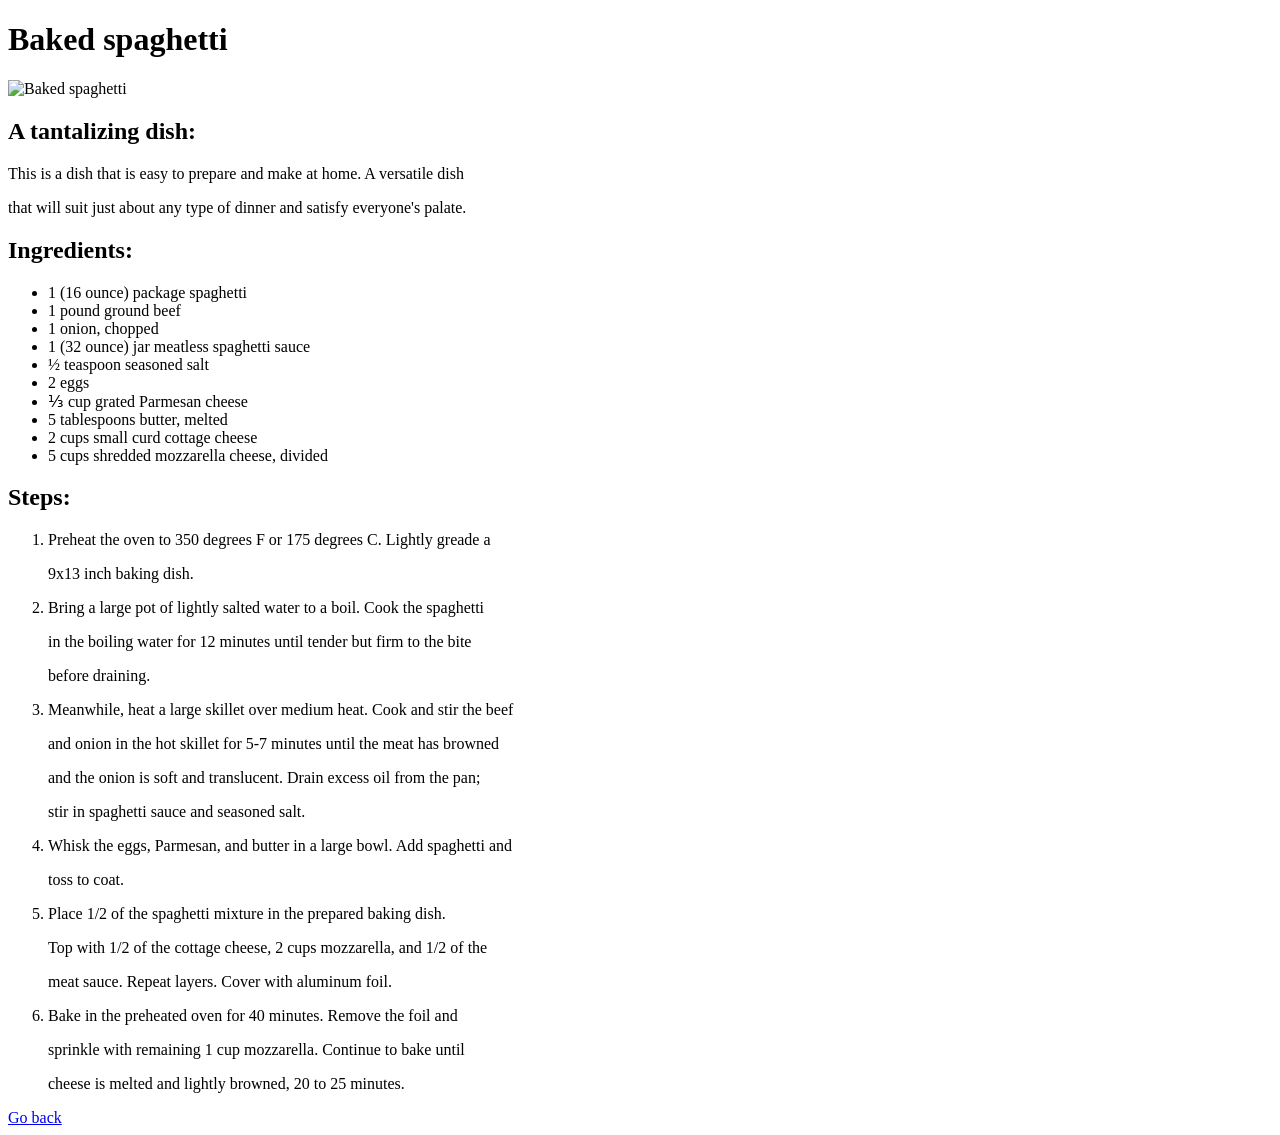
==== recipes/baked-spaghetti.html @ d620d09c "Add two more recipe pages to the website The two recipes added are the Tex mex burger and the Baked " ====
<!DOCTYPE html>

<html lang="en">
    <head>
        <meta charset="utf-8">
        <title>Baked spaghetti recipe</title>
    </head>

    <body>
        <h1>Baked spaghetti</h1>
        <img src="https://imagesvc.meredithcorp.io/v3/mm/image?url=https%3A%2F%2Fpublic-assets.meredithcorp.io%2Ffa6b0f76eb899e983833b9c03835d4bd%2F167116596142116415692-722D-438F-93AF-FF58E2E95928.jpeg&q=60&c=sc&orient=true&poi=auto&h=512" alt="Baked spaghetti">
        
        <h2>A tantalizing dish:</h2>
        <p>This is a dish that is easy to prepare and make at home. A versatile dish</p>
        <p>that will suit just about any type of dinner and satisfy everyone's palate.</p>

        <h2>Ingredients:</h2>
        <ul>
            <li>1 (16 ounce) package spaghetti</li>
            <li>1 pound ground beef</li>
            <li>1 onion, chopped</li>
            <li>1 (32 ounce) jar meatless spaghetti sauce</li>
            <li>½ teaspoon seasoned salt</li>
            <li>2 eggs</li>
            <li>⅓ cup grated Parmesan cheese</li>
            <li>5 tablespoons butter, melted</li>
            <li>2 cups small curd cottage cheese</li>
            <li>5 cups shredded mozzarella cheese, divided</li>
        </ul>

        <h2>Steps:</h2>
        <ol>
            <li>
                <p>Preheat the oven to 350 degrees F or 175 degrees C. Lightly greade a</p>
                <p>9x13 inch baking dish.</p>
            </li>
            <li>
                <p>Bring a large pot of lightly salted water to a boil. Cook the spaghetti</p>
                <p>in the boiling water for 12 minutes until tender but firm to the bite</p>
                <p>before draining.</p>
            </li>
            <li>
                <p>Meanwhile, heat a large skillet over medium heat. Cook and stir the beef</p>
                <p>and onion in the hot skillet for 5-7 minutes until the meat has browned</p>
                <p>and the onion is soft and translucent. Drain excess oil from the pan;</p>
                <p>stir in spaghetti sauce and seasoned salt.</p>
            </li>
            <li>
                <p>Whisk the eggs, Parmesan, and butter in a large bowl. Add spaghetti and</p> 
                <p>toss to coat.</p>
            </li>
            <li>
                <p>Place 1/2 of the spaghetti mixture in the prepared baking dish.</p>
                <p>Top with 1/2 of the cottage cheese, 2 cups mozzarella, and 1/2 of the</p> 
                <p>meat sauce. Repeat layers. Cover with aluminum foil.</p>
            </li>
            <li>
                <p>Bake in the preheated oven for 40 minutes. Remove the foil and</p>
                <p>sprinkle with remaining 1 cup mozzarella. Continue to bake until</p>
                <p>cheese is melted and lightly browned, 20 to 25 minutes.</p>
            </li>
        </ol>
        <a href="../index.html">Go back</a>
    </body>
</html>
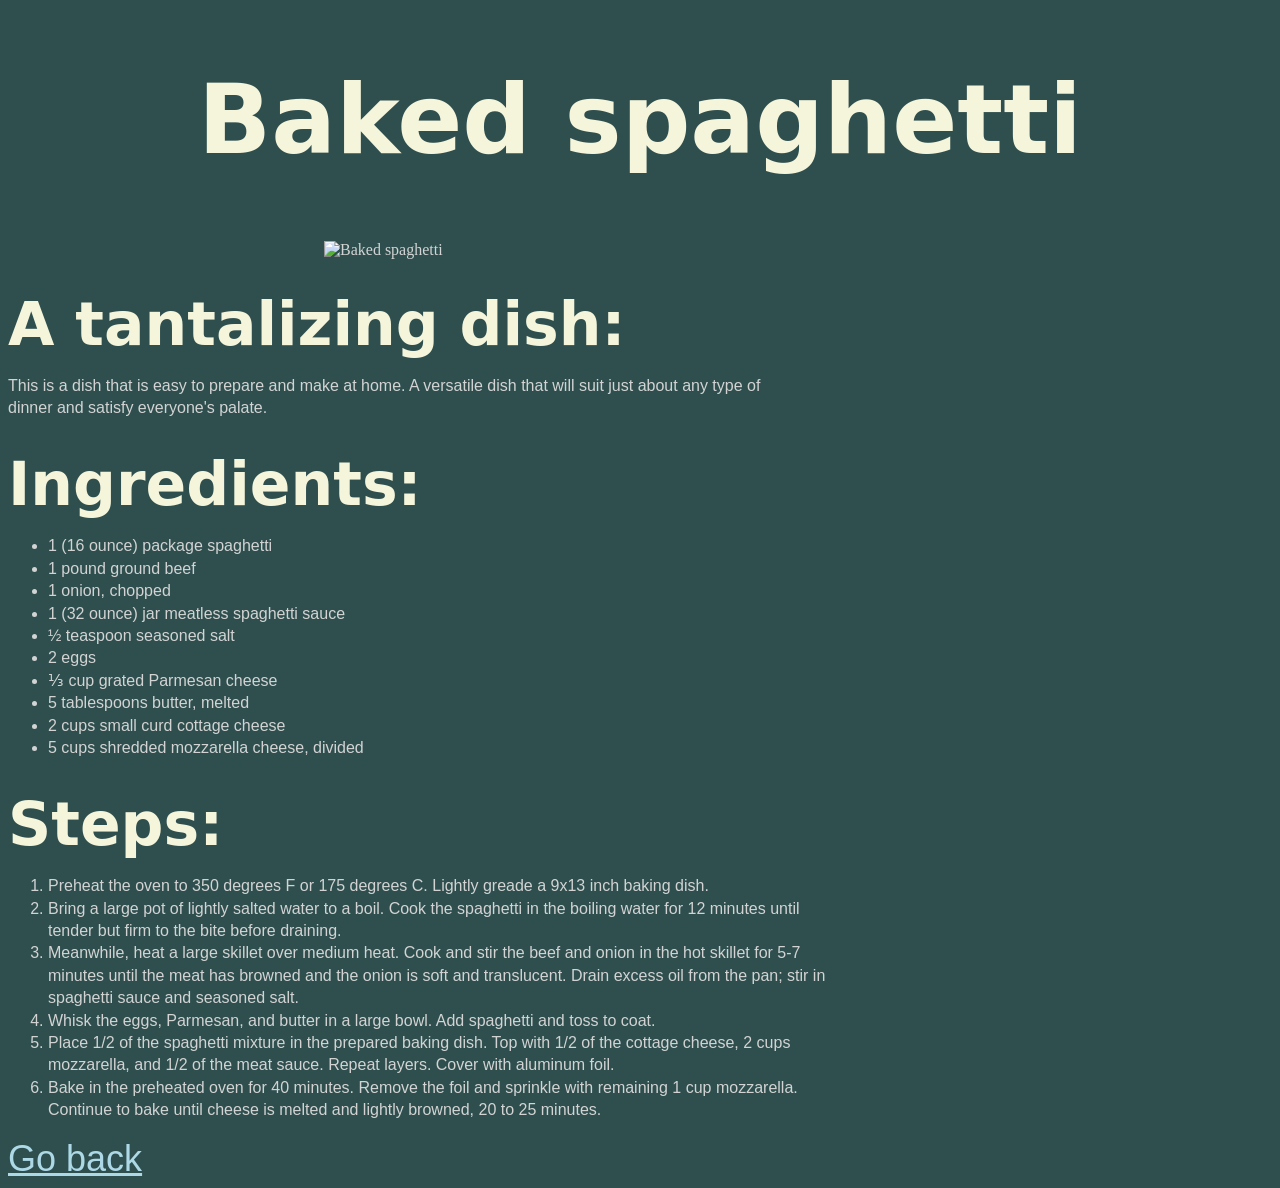
==== commit 0303901e: "Add basic styling to all of the webpages Note: I consolidated some <p> tags so i could properly chan" ====
--- a/recipes/baked-spaghetti.html
+++ b/recipes/baked-spaghetti.html
@@ -4,6 +4,7 @@
     <head>
         <meta charset="utf-8">
         <title>Baked spaghetti recipe</title>
+        <link rel="stylesheet" href="../styles/styles.css">
     </head>
 
     <body>
@@ -11,8 +12,8 @@
         <img src="https://imagesvc.meredithcorp.io/v3/mm/image?url=https%3A%2F%2Fpublic-assets.meredithcorp.io%2Ffa6b0f76eb899e983833b9c03835d4bd%2F167116596142116415692-722D-438F-93AF-FF58E2E95928.jpeg&q=60&c=sc&orient=true&poi=auto&h=512" alt="Baked spaghetti">
         
         <h2>A tantalizing dish:</h2>
-        <p>This is a dish that is easy to prepare and make at home. A versatile dish</p>
-        <p>that will suit just about any type of dinner and satisfy everyone's palate.</p>
+        <p>This is a dish that is easy to prepare and make at home. A versatile dish
+        that will suit just about any type of dinner and satisfy everyone's palate.</p>
 
         <h2>Ingredients:</h2>
         <ul>
@@ -31,33 +32,33 @@
         <h2>Steps:</h2>
         <ol>
             <li>
-                <p>Preheat the oven to 350 degrees F or 175 degrees C. Lightly greade a</p>
-                <p>9x13 inch baking dish.</p>
+                Preheat the oven to 350 degrees F or 175 degrees C. Lightly greade a
+                9x13 inch baking dish.
             </li>
             <li>
-                <p>Bring a large pot of lightly salted water to a boil. Cook the spaghetti</p>
-                <p>in the boiling water for 12 minutes until tender but firm to the bite</p>
-                <p>before draining.</p>
+                Bring a large pot of lightly salted water to a boil. Cook the spaghetti
+                in the boiling water for 12 minutes until tender but firm to the bite
+                before draining.
             </li>
             <li>
-                <p>Meanwhile, heat a large skillet over medium heat. Cook and stir the beef</p>
-                <p>and onion in the hot skillet for 5-7 minutes until the meat has browned</p>
-                <p>and the onion is soft and translucent. Drain excess oil from the pan;</p>
-                <p>stir in spaghetti sauce and seasoned salt.</p>
+                Meanwhile, heat a large skillet over medium heat. Cook and stir the beef
+                and onion in the hot skillet for 5-7 minutes until the meat has browned
+                and the onion is soft and translucent. Drain excess oil from the pan;
+                stir in spaghetti sauce and seasoned salt.
             </li>
             <li>
-                <p>Whisk the eggs, Parmesan, and butter in a large bowl. Add spaghetti and</p> 
-                <p>toss to coat.</p>
+                Whisk the eggs, Parmesan, and butter in a large bowl. Add spaghetti and
+                toss to coat.
             </li>
             <li>
-                <p>Place 1/2 of the spaghetti mixture in the prepared baking dish.</p>
-                <p>Top with 1/2 of the cottage cheese, 2 cups mozzarella, and 1/2 of the</p> 
-                <p>meat sauce. Repeat layers. Cover with aluminum foil.</p>
+                Place 1/2 of the spaghetti mixture in the prepared baking dish.
+                Top with 1/2 of the cottage cheese, 2 cups mozzarella, and 1/2 of the
+                meat sauce. Repeat layers. Cover with aluminum foil.
             </li>
             <li>
-                <p>Bake in the preheated oven for 40 minutes. Remove the foil and</p>
-                <p>sprinkle with remaining 1 cup mozzarella. Continue to bake until</p>
-                <p>cheese is melted and lightly browned, 20 to 25 minutes.</p>
+                Bake in the preheated oven for 40 minutes. Remove the foil and
+                sprinkle with remaining 1 cup mozzarella. Continue to bake until
+                cheese is melted and lightly browned, 20 to 25 minutes.
             </li>
         </ol>
         <a href="../index.html">Go back</a>
--- a/styles/styles.css
+++ b/styles/styles.css
@@ -0,0 +1,77 @@
+body {
+    background-color:darkslategray;
+    color: lightgrey;
+}
+
+h1 {
+    font-family: Sans, sans-serif;
+    font-size: 96px;
+    color: beige;
+    text-align: center;
+}
+
+h2 {
+    margin-top: 30px;
+    margin-bottom: 0px;
+    font-family: Sans, sans-serif;
+    font-size: 60px;
+    text-align: left;
+    color: beige;
+}
+
+ul,
+ol,
+p {
+    line-height: 1.4;
+}
+
+ul,
+ol {
+    font-family: Verdana, Geneva, Tahoma, sans-serif;
+    font-size: 16px;
+    text-align: left;
+    max-width: 800px;
+}
+
+ul.recipe-links {
+    max-width: none;
+    text-align: center;
+    list-style-position: inside;
+}
+
+p {
+    font-family: Verdana, Geneva, Tahoma, sans-serif;
+    font-size: 16px;
+    text-align: left;
+    max-width: 800px;
+}
+
+img {
+    display: block;
+    margin-left: auto;
+    margin-right: auto;
+    width: 50%;
+    height: auto;
+}
+
+a {
+    font-family:Arial, Helvetica, sans-serif;
+    font-size: 36px;
+    margin: 0 auto;
+}
+
+a:link {
+    color: lightblue;
+}
+
+a:visited {
+    color: cornflowerblue;
+}
+
+a:hover {
+    color: lightskyblue;
+}
+
+a:active {
+    color: lightskyblue;
+}
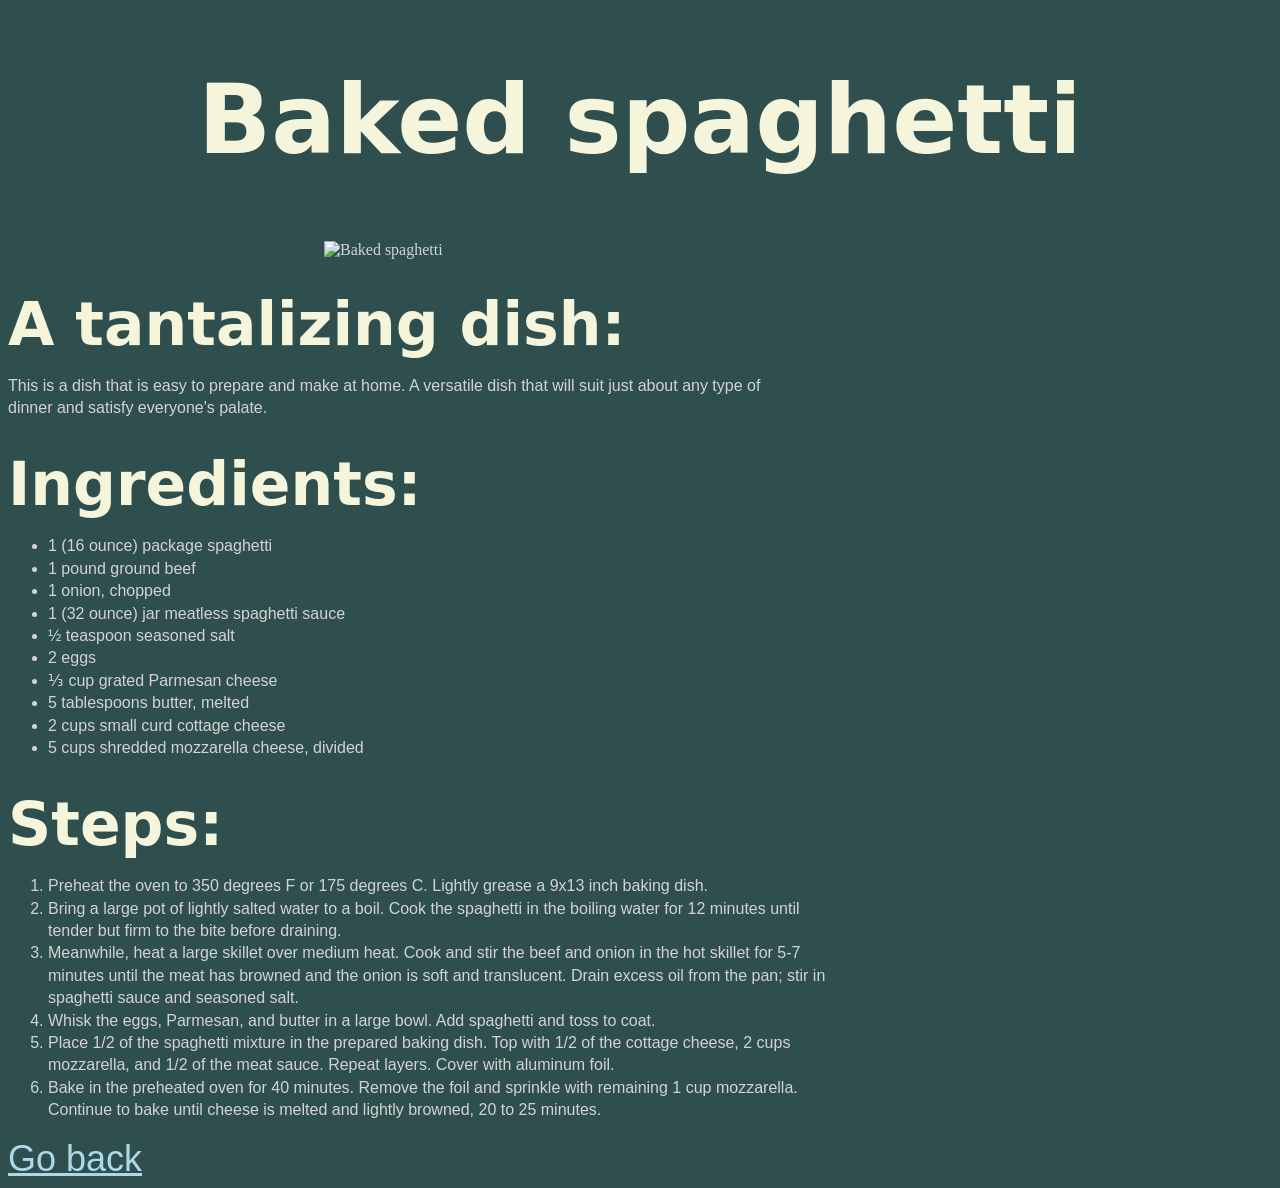
==== commit 786e6497: "Fix a couple of typos in two of the webpages" ====
--- a/recipes/baked-spaghetti.html
+++ b/recipes/baked-spaghetti.html
@@ -32,7 +32,7 @@
         <h2>Steps:</h2>
         <ol>
             <li>
-                Preheat the oven to 350 degrees F or 175 degrees C. Lightly greade a
+                Preheat the oven to 350 degrees F or 175 degrees C. Lightly grease a
                 9x13 inch baking dish.
             </li>
             <li>
